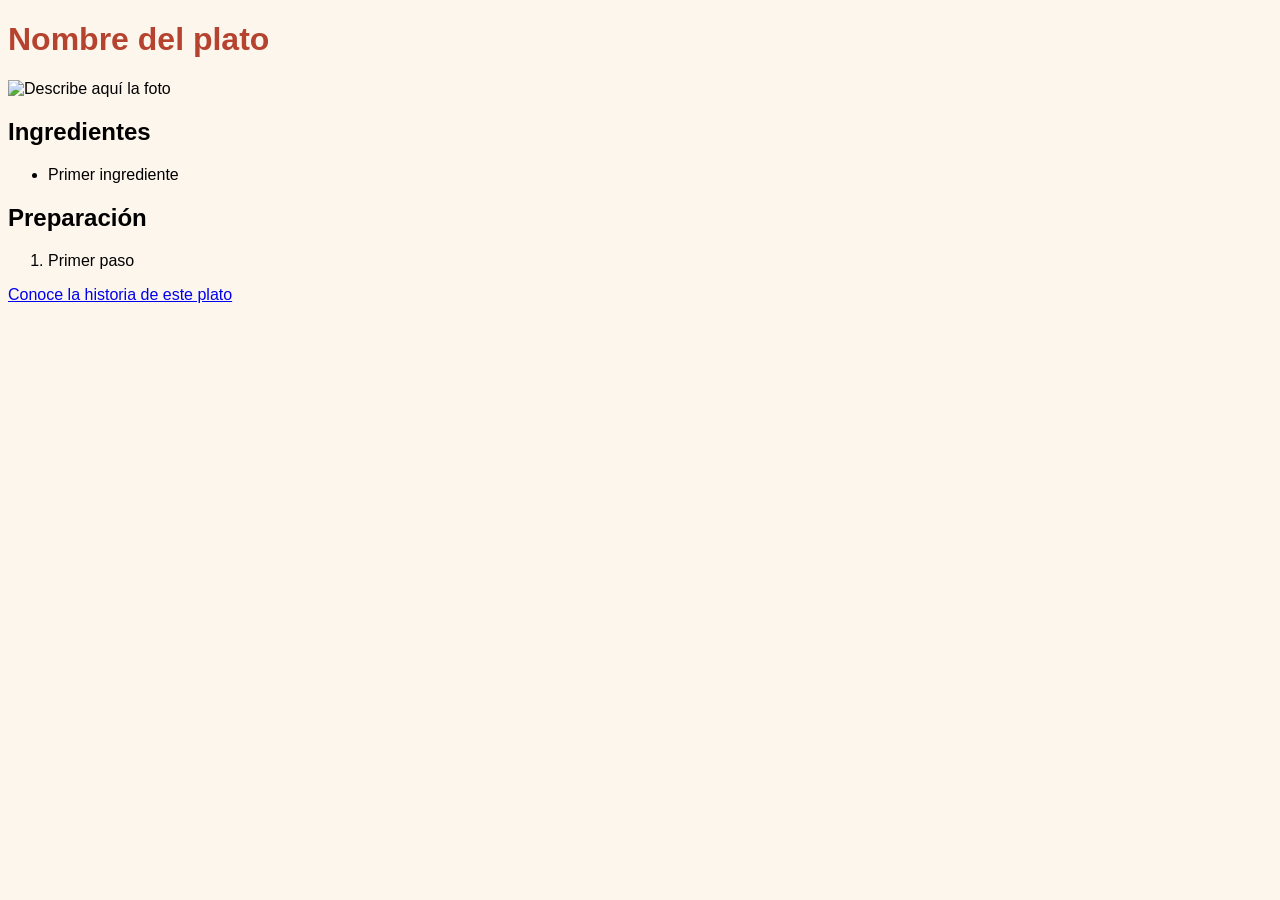
==== historia.html @ 38ff1b9b "Add files via upload" ====
<!DOCTYPE html>
<html lang="es">
<head>
    <meta charset="UTF-8">
    <meta name="viewport" content="width=device-width, initial-scale=1">
    <title>El plato de mi casa</title>
    <link rel="stylesheet" href="style.css">
</head>
<body>
    <h1>Nombre del plato</h1>
    <img src="img/mi-plato.jpg" alt="Describe aquí la foto">

    <h2>Ingredientes</h2>
    <ul>
        <li>Primer ingrediente</li>
    </ul>

    <h2>Preparación</h2>
    <ol>
        <li>Primer paso</li>
    </ol>
    <a href="historia.html">Conoce la historia de este plato</a>
</body>
</html>
---- style.css ----
body { font-family: Arial, sans-serif; background-color: #fdf6ec; }
h1 { color: #b5432f; }
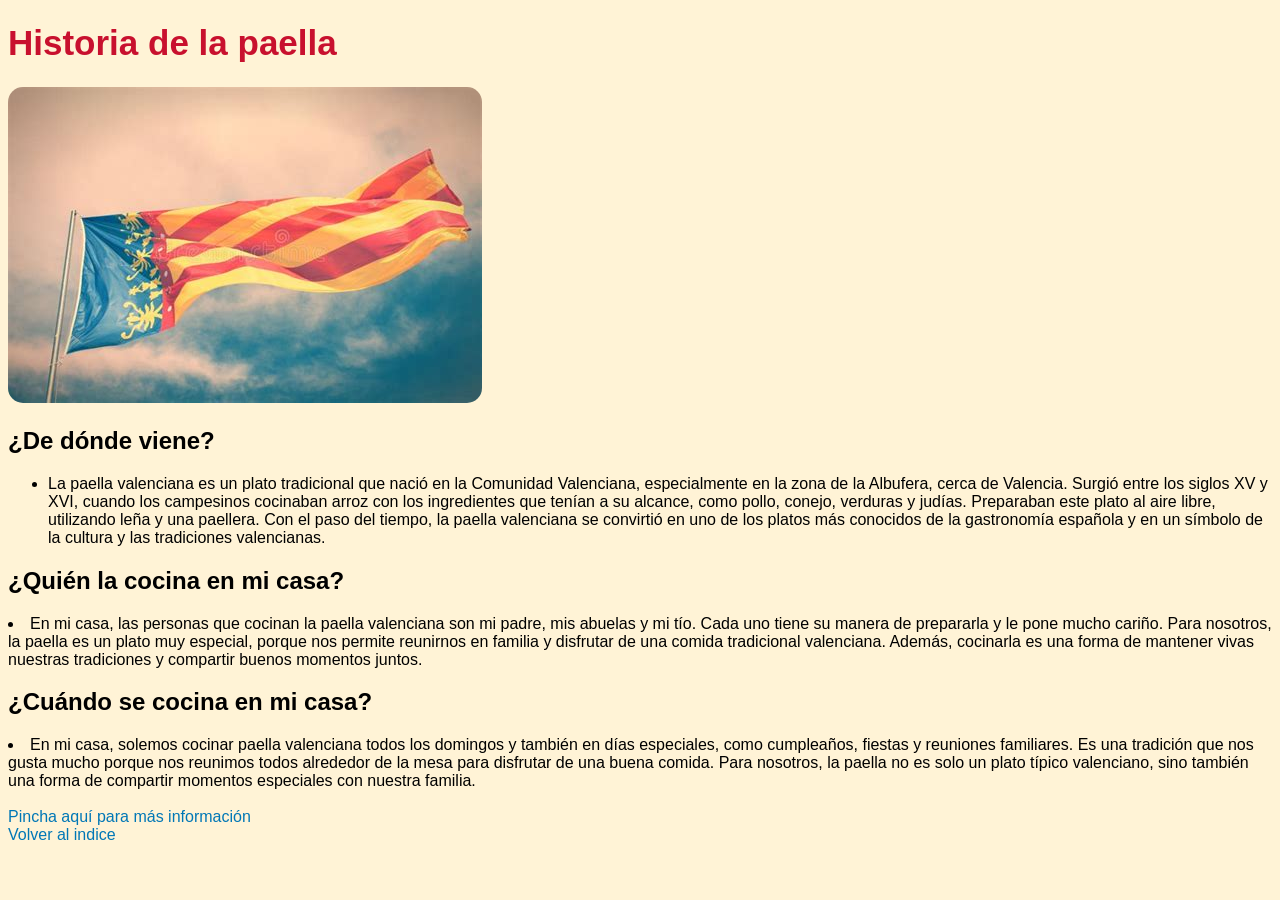
==== commit 6c12662b: "Add files via upload" ====
--- a/historia.html
+++ b/historia.html
@@ -1,24 +1,27 @@
 <!DOCTYPE html>
 <html lang="es">
 <head>
-    <meta charset="UTF-8">
-    <meta name="viewport" content="width=device-width, initial-scale=1">
-    <title>El plato de mi casa</title>
-    <link rel="stylesheet" href="style.css">
+<meta charset="UTF-8">
+<meta name="viewport" content="width=device-width, initial-scale=1">
+<title>El plato de mi casa</title>
+<link rel="stylesheet" href="style.css">
 </head>
 <body>
-    <h1>Nombre del plato</h1>
-    <img src="img/mi-plato.jpg" alt="Describe aquí la foto">
+<h1>Historia de la paella</h1>
+<img src="imagenes/bandera.jpg" alt="Describe aquí la foto">
+<h2>¿De dónde viene?</h2>
+<ul> <li>La paella valenciana es un plato tradicional que nació en la Comunidad Valenciana, especialmente en la zona de la Albufera, cerca de Valencia. Surgió entre los siglos XV y XVI, cuando los campesinos cocinaban arroz con los ingredientes que tenían a su alcance, como pollo, conejo, verduras y judías. Preparaban este plato al aire libre, utilizando leña y una paellera. Con el paso del tiempo, la paella valenciana se convirtió en uno de los platos más conocidos de la gastronomía española y en un símbolo de la cultura y las tradiciones valencianas.</li>
+</ul>
 
-    <h2>Ingredientes</h2>
-    <ul>
-        <li>Primer ingrediente</li>
-    </ul>
+<h2>¿Quién la cocina en mi casa?</h2>
+<li>En mi casa, las personas que cocinan la paella valenciana son mi padre, mis abuelas y mi tío. Cada uno tiene su manera de prepararla y le pone mucho cariño. Para nosotros, la paella es un plato muy especial, porque nos permite reunirnos en familia y disfrutar de una comida tradicional valenciana. Además, cocinarla es una forma de mantener vivas nuestras tradiciones y compartir buenos momentos juntos.</li>
 
-    <h2>Preparación</h2>
-    <ol>
-        <li>Primer paso</li>
-    </ol>
-    <a href="historia.html">Conoce la historia de este plato</a>
+<h2>¿Cuándo se cocina en mi casa?</h2>
+<li>En mi casa, solemos cocinar paella valenciana todos los domingos y también en días especiales, como cumpleaños, fiestas y reuniones familiares. Es una tradición que nos gusta mucho porque nos reunimos todos alrededor de la mesa para disfrutar de una buena comida. Para nosotros, la paella no es solo un plato típico valenciano, sino también una forma de compartir momentos especiales con nuestra familia.</li>
+<br>
+<a href="https://www.abc.es/recetasderechupete/paella-valenciana/21607/" target="blank">Pincha aquí para más información</a>
+<br>
+<a href="index.html">Volver al indice</a>
+<br>
 </body>
 </html>
--- a/style.css
+++ b/style.css
@@ -1,2 +1,30 @@
-body { font-family: Arial, sans-serif; background-color: #fdf6ec; }
-h1 { color: #b5432f; }
+/* Estilo general de la página */
+body {
+    font-family: Arial, sans-serif;
+    background-color: #FFF3D6;
+}
+
+/* Estilo de los títulos */
+h1 {
+    color:	#C8102E;
+    font-size: 35px;
+}
+
+/* Estilo de las imágenes */
+img {
+    max-width: 100%;
+    height: auto;
+    border-radius: 15px;
+}
+
+/* Estilo de los enlaces */
+a {
+    color:#0077B6;
+    text-decoration: none;
+}
+
+/* Cambio de color al pasar el ratón */
+a:hover {
+    color: ##20A39E;
+    text-decoration: underline;
+}
